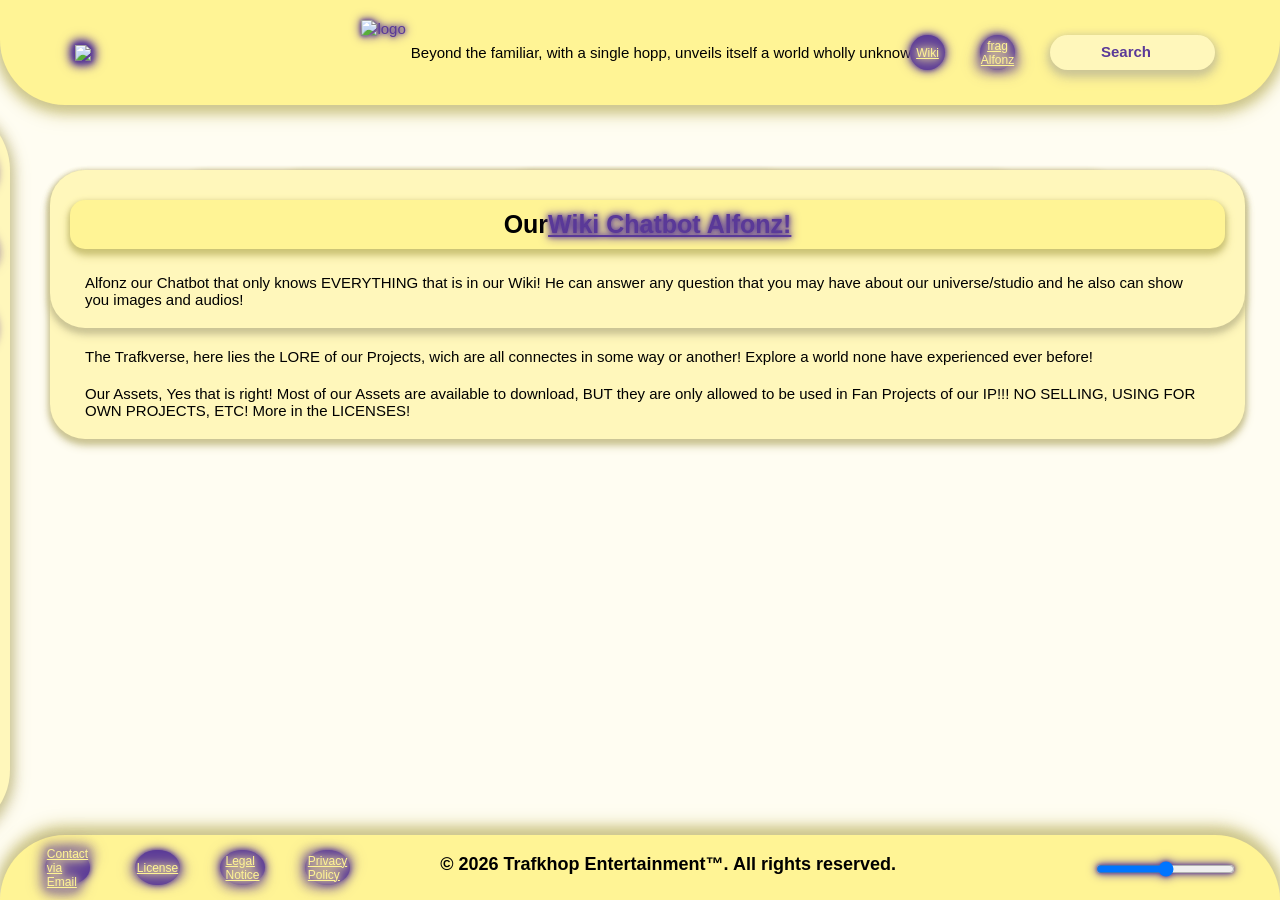
==== index.html @ 1ad4e38c "test" ====
<!Doctype html>
<html lang="en">
  <head>
    <meta charset="utf-8">
    <meta name="viewport" content="width=device-width, initial-scale=1.0">
    <link rel="stylesheet" href="standard.css">
    <link rel="stylesheet" href="../../../index.css">
    <script src="../../../volume.js"></script>
    <script src="../../../theme.js"></script>
    <meta name="description" content="The Homepage of Trafkhop Entertainment">
    <title>TrafkSite</title>
  </head>

  <body>
    <header>
        <a href="index.html"><img class="do mainlogo" src="../../../wiki/assets/SourceHop-Images/TrafkSite/wiki/studio/Logo%20v2.png" alt="logo"></a>
        <p>Beyond the familiar, with a single hopp, unveils itself a world wholly unknown.</p>
        <input type="search" id="search" placeholder="Search">
        <div class="do menu nav" id="chatbot"><a class="do" href="../../../fragAlfonz/fragAlfonz.html">frag Alfonz</a></div>
        <div class="do menu nav" id="wikih"><a class="do" href="../../../wiki/wiki.html">Wiki</a></div>
        <div id="menu">
            <input type="checkbox" id="MenuCheck" class="hidden-checkbox">
            <label for="MenuCheck" class="do"><img src="../../../wiki/assets/SourceHop-Images/TrafkSite/menu.png" class="do" id="MenuToggle"></label>
        </div>
        <div class="do menu menudiv nav" id="Profile"><a class="do" href="">Profile</a></div>
        <div class="do menu menudiv nav" id="Settings"><a class="do" href="">Settings</a></div>
        <div class="do menu menudiv nav" id="Tools"><a class="do" href="">Tools</a></div>
        <div class="do menu menudiv nav" id="darkmode-wrapper">
            <input type="checkbox" id="darkmode" class="hidden-checkbox">
            <label for="darkmode" class="do">Light Mode</label>
        </div>
    </header>

    <nav>
        <div class="nav do"><a class="do" href="../../../news/news.html">News</a></div>
        <div class="nav do"><a class="do" href="../../../projects/projects.html">Games</a></div>
        <div class="nav do"><a class="do" href="../../../links/links.html">Links</a></div>
    </nav>

    <main>

        <section id="NewestProjects">
            <div class="header">
                <h2><a href="../../../projects/projects.html" class="do">Projects</a></h2>
            </div>
            <a href="../../../projects/TrafkSite/trafkhopwebsite.html"><img class="do" src="wiki/assets/SourceHop-Images/TrafkSite/projects/Trafk-Center/websitepic 8:2.png"></a>
            <a href="../../../projects/TrafkTux/TrafkTux.html"><img class="do" src="wiki/assets/SourceHop-Images/TrafkSite/projects/TrafkTux/logo.png"></a>
            <a href="../../../projects/Raufbold3bs-Scratch-Archive/raufbold3bsscratcharchive.html"><img class="do" src="projects/Raufbold3bs-Scratch-Archive/Raufbold3bs-Scratch-Archive/RSA%20stuff/RSA%20Logo.svg"></a>
            <iframe src="https://www.youtube.com/embed/UoL3qmBHDXc" allow="autoplay; controls; picture-in-picture" allowfullscreen></iframe>
            <iframe src="https://www.youtube.com/embed/8ezID_eGNow" allow="autoplay; controls; picture-in-picture" allowfullscreen></iframe>
        </section>

        <section id="community">
            <div class="header">
                <h2><a href="../../../links/links.html" class="do">Join</a> our Community</h2>
            </div>
            <img class="do" href="https://trafkhop-entertainment.itch.io" src="../../../wiki/assets/SourceHop-Images/TrafkSite/links/youtube.png">
            <img class="do" href="https://trafkhop-entertainment.itch.io" src="../../../wiki/assets/SourceHop-Images/TrafkSite/links/itch.png">
            <img class="do" href="https://trafkhop-entertainment.itch.io" src="../../../wiki/assets/SourceHop-Images/TrafkSite/links/discord.png">
            <img class="do" href="https://trafkhop-entertainment.itch.io" src="../../../wiki/assets/SourceHop-Images/TrafkSite/links/github.png">
        </section>

        <section id="newerNews">
            <div class="header">
                <h2><a href="news/news.html" class="do">News</a></h2>
            </div>
            <p>Read the newest news about us and our Projects! Stay up to date with the (upcomming?) Email News Letter to not miss any updates!</p>
        </section>

        <section id="ourWiki">
            <div class="header">
                <h2>Our<a class="do" href="../../../wiki/wiki.html">Wiki</a></h2>
            </div>
            <p>Our Wiki, the place where you can find EVERYTHING about us, our projects, ETC! Everything good documented, presented and readable (it's in english)!</p>
            <p>Most importantly are our Trafkverse and the assets!</p>
            <p>The Trafkverse, here lies the LORE of our Projects, wich are all connectes in some way or another! Explore a world none have experienced ever before!</p>
            <p>Our Assets, Yes that is right! Most of our Assets are available to download, BUT they are only allowed to be used in Fan Projects of our IP!!! NO SELLING, USING FOR OWN PROJECTS, ETC! More in the LICENSES!</p>
        </section>

        <section id="askAlfonz">
            <div class="header">
                <h2>Our<a class="do" href="../../../fragAlfonz/fragAlfonz.html">Wiki Chatbot Alfonz!</a></h2>
            </div>
            <p>Alfonz our Chatbot that only knows EVERYTHING that is in our Wiki! He can answer any question that you may have about our universe/studio and he also can show you images and audios!</p>
        </section>

        <section id="spacer">
            <p>Wenn du das siehst, dann lol ig, ka.</p>
        </section>



    </main>


    <footer>
        <h4 id="rights">© 2026 Trafkhop Entertainment™. All rights reserved.</h4>
        <div id="contact" class="do nav"><a class="do" href="mailto:contact.trafkhop@proton.me">Contact via Email</a></div>
        <div id="license" class="do nav"><a class="do" href="../../../legal/license/LICENSE.html">License</a></div>
        <div id="legalnotice" class="do nav"><a class="do" href="../../../legal/legalNotice/legalNotice.html">Legal Notice</a></div>
        <div id="privacyPolicy" class="do nav"><a class="do" href="../../../legal/privacyPolicy/privacyPolicy.html">Privacy Policy</a></div>
        <input class="do" type="range" id="volume" min="0" max="1" step="0.01" value="0.5">
    </footer>

  </body>

</html>
---- standard.css ----
:root {
--Kraft: #fff495;
--Kraft-dark: #cdc477;
--otherKraft: #fff7bb;
--otherKraft-dark: #ccc595;
--Trafk: #5a3998;
--Trafk-dark: #432a71;
--otherTrafk: #9862ff;
--otherTrafk-dark: #8456dd;
}

* {
    margin: 0;
    padding: 0;
    font-family: "Arial", sans-serif;
}

h1, h2, h3, h4, p, li, header, footer, label {
color: black;
}

h1, h1 a {
    font-size: 30px;
}
h2, h2 a {
    font-size: 25px;
}
h3, h3 a {
    font-size: 20px;
}
h4, h4 a {
    font-size: 18px;
}
p, li, a, label, p a, li a, label a {
    font-size: 15px;
    padding-bottom: 10px;
    padding-top: 10px;
}
li {
    list-style-position: outside;
    margin-left: 35px;
}
.nav a.do{
    filter: drop-shadow(0px 0px 3px var(--Kraft)) drop-shadow(0px 0px 7px var(--Kraft));
    color: var(--Kraft);
}
.nav h1 {
    color: var(--Kraft);
}
nav .do {
    padding-left: 0;
    padding-right: 0;
}
.nav {
    background: var(--Trafk);
    margin-top: 5px;
    margin-bottom: 5px;
    border-radius: 50%;
    width: 55px;
    height: 55px;
    align-content: center;
    justify-content: center;
    flex-shrink: 0;
}
.do {
    display: inline-flex;
    flex-wrap: wrap;
    filter: drop-shadow(0px 0px 2px var(--Trafk)) drop-shadow(0px 0px 5px var(--Trafk));
    transition: scale .165s ease-in-out;
    color: var(--Trafk);
    padding-left: 5px;
    padding-right: 5px;
}
nav .nodo:hover {
    scale: 1 !important;
}
.nav a.nodo {
    color: var(--Kraft);
}
.do:hover {
    cursor: pointer;
    scale: 1.065;
}
.nav.nodo {
    border-radius: 0;
    height: 35px;
    width: 65px;
    padding: 5px;
}

html {
    height: 100%;
    margin: 0;
}

body {
    background: #fffdf2;
    display: flex;
    flex-direction: column;
    height: 100%;
    margin: 0;
}

main {
    display: flex;
    flex-direction: row;
    justify-content: center;
    align-items: flex-start;
    flex-wrap: wrap;
    flex: 1 0 auto;
    z-index: 11;
    padding-left: 15px;
    padding-top: 135px;
    padding-bottom: 85px;
    position: relative;
}
header {
    padding: 10px;
    display: flex;
    position: fixed;
    top: 0;
    left: 0;
    right: 0;
    height: 85px;
    align-items: center;
    justify-content: center;
    text-align: center;
    background: var(--Kraft);
    filter: drop-shadow(0px 3px 7px var(--otherKraft-dark)) drop-shadow(0px 3px 7px var(--Kraft-dark));
    z-index: 999;
    border-bottom-left-radius: 65px;
    border-bottom-right-radius: 65px;
}
header .mainlogo {
    height: 65px;
    width: auto;
}
header #menuimg {
    height: 35px;
    width: auto;
    position: fixed;
    left: 65px;
    display: flex;
    padding: 0;
    top: 35px;
    margin: 0;
}
header #search {
    position: fixed;
    right: 65px;
    border: none;
    height: 35px;
    width: 165px;
    background: var(--otherKraft);
    filter: drop-shadow(0px 3px 5px var(--otherKraft-dark)) drop-shadow(0px 3px 5px var(--otherKraft-dark));
    border-radius: 35px;
}
header input[type="search"]::placeholder {
    text-align: center;
    font-size: 15px;
    color: var(--Trafk);
    font-weight: bolder;
}
.menu {
    width: 35px;
    height: 35px;
    position: fixed;
    padding: 0;
    background: var(--Trafk);
    border-radius: 50%;
    align-content: center;
    justify-content: center;
}
.menu a.do, .menu a {
    font-size: 12px;
    filter: drop-shadow(0px 0px 3px var(--Kraft)) drop-shadow(0px 0px 7px var(--Kraft));
    color: var(--Kraft);
}
#menu {
    position: fixed;
    left: 65px;
    width: 35px;
    padding: 0;
    margin: 0;
}
#menu:has(input:checked) ~ .menudiv {
    display: flex;
}
.menudiv{
    display: none;
    position: fixed;
    padding: 0;
    margin: 0;

}
#Profile {
    left: 135px;
}
#Settings {
    left: 205px;
}
#Tools {
    left: 275px;
}
#darkmode-wrapper {
    left: 345px;
}
#darkmode-wrapper label {
    left: 285px;
    font-size: 12px;
    filter: drop-shadow(0px 0px 3px var(--Kraft)) drop-shadow(0px 0px 7px var(--Kraft));
    color: var(--Kraft);
    user-select: none;
}
.hidden-checkbox {
    position: fixed;
    opacity: 0;
    height: 0;
    width: 0;
}
#wikih {
    right: 335px;
}
#chatbot {
    right: 265px;
}
footer {
    justify-content: center;
    padding: 0;
    display: flex;
    left: 0;
    right: 0;
    bottom: 0;
    height: 65px;
    background: var(--Kraft);
    filter: drop-shadow(0px -3px 7px var(--otherKraft-dark)) drop-shadow(0px -3px 7px var(--Kraft-dark));
    flex-shrink: 0;
    z-index: 999;
    border-top-left-radius: 65px;
    border-top-right-radius: 65px;
    position: fixed;
}
#rights {
    position: absolute;
    right: 30%;
    bottom: 25px;
}
#contact {
    position: absolute;
    bottom: 10px;
    left: 45px;
}
#license {
    position: absolute;
    bottom: 10px;
    left: 135px;
}
#legalnotice {
    position: absolute;
    bottom: 10px;
    left: 220px;
}
#privacyPolicy {
    position: absolute;
    bottom: 10px;
    left: 305px;
}
#volume {
    position: absolute;
    bottom: 23px;
    right: 45px;
}
section {
    position: absolute;
    margin: 35px;
    padding: 35px;
    padding-bottom: 10px !important;
    background: var(--otherKraft);
    filter: drop-shadow(0px 3px 3px var(--otherKraft-dark)) drop-shadow(0px 3px 3px var(--otherKraft-dark));
    overflow: scroll;
    scroll-behavior: smooth;
    border-radius: 35px;
}
nav {
    top: 105px;
    bottom: 65px;
    padding-top: 35px;
    padding-bottom: 35px;
    display: flex;
    width: 85px;
    position: fixed;
    left: -75px;
    background: var(--otherKraft);
    align-items: center;
    justify-content: flex-start;
    flex-direction: column;
    filter: drop-shadow(0px 3px 7px var(--otherKraft-dark)) drop-shadow(0px 3px 7px var(--otherKraft-dark));
    gap: 2%;
    z-index: 555;
    overflow: scroll;
    scroll-behavior: smooth;
    scrollbar-width: thin;
    border-top-right-radius: 65px;
    border-bottom-right-radius: 65px;
    transition: left 0.085s ease-in-out;
}
nav:hover {
    left: 0;
}
.header {
    margin-left: -15px;
    margin-right: -15px;
    margin-top: -5px;
    padding: 10px;
    background: var(--Kraft);
    filter: drop-shadow(0px 3px 3px var(--Kraft-dark)) drop-shadow(0px 3px 3px var(--Kraft-dark));
    margin-bottom: 15px;
    border-radius: 15px;
    text-align: center;
}
.header .do {
    padding: 0;
}
.date p {
    position:absolute;
    top: -5px;
    right: 5px;
    font-size: 10px;
}

video, iframe, img, audio {
    border: none;
    max-width: 100%;
    max-height: 100%;
}
.hidden {
    display: none;
}
footer .nav {
    max-width: 35px;
    max-height: 35px;
}
footer a {
    font-size: 12px;
}
#spacer {
    left: 0;
    right: 0;
    height: 35px;
    opacity: 0;
}

@media (max-width: 1080px) {
    section {
        margin: 15px;
        padding: 15px;
    }
    main {
        flex-direction: column;
        align-items: center;
        justify-content: center;
    }
    h1, h1 a {
        font-size: 25px;
    }
    h2, h2 a {
        font-size: 23px;
    }
    h3, h3 a {
        font-size: 18px;
    }
    h4, h4 a {
        font-size: 15px;
    }
    p, li, a, label {
        font-size: 10px;
    }
    li {
        margin-left: 21px;
    }
    footer {
        gap: 2%;
        height: 45px;
    }
    .date p {
        top: 65%;
        font-size: 8px;
        font-weight: bold;
    }
    header {
        height: 45px;
    }
    header .mainlogo {
        height: 35px;
        padding: 0;
    }
    header #search {
        height: 25px;
        width: 135px;
        right: 35px;
    }
    header input[type="search"]::placeholder {
    font-size: 8px;
    }
    .header {
        margin: 5px;
    }
    #search {
        max-width: 35px;
    }
    header #menuimg {
        max-height: 25px;
        left: 35px;
        top: 20px;
    }
    #volume {
        max-width: 35px;
    }
    footer {
    height: 65px;
    gap: 0 !important;
    }
    footer h4 {
        font-size: 6px;
    }
    header #chatbot, header #wikih {
    min-width: 15px;
    min-height: 15px;
    max-width: 15px;
    max-height: 15px;
    right: 80px;
}
header #chatbot a {
    font-size: 7px;
}
}

html.dark-mode {
    body {
        background: #1b112e;
    }

    .do {
        filter: drop-shadow(0px 0px 2px var(--Kraft)) drop-shadow(0px 0px 5px var(--Kraft));
        color: var(--Kraft);
    }

    header h1, footer, h1, h2, h3, h4, p, li, label {
        color: white;
    }

    header {
        background: var(--otherTrafk);
        filter: drop-shadow(0px 3px 3px var(--otherTrafk-dark)) drop-shadow(0px 3px 3px var(--otherTrafk-dark));
    }

    section {
        background: var(--Trafk);
        filter: drop-shadow(0px 3px 3px var(--Trafk-dark)) drop-shadow(0px 3px 3px var(--Trafk-dark));
    }

    nav {
        background: var(--Trafk);
        filter: drop-shadow(3px 0px 3px var(--Trafk-dark)) drop-shadow(3px 0px 3px var(--Trafk-dark));
    }
    footer {
        background: var(--otherTrafk);
        filter: drop-shadow(0px 3px 3px var(--otherTrafk-dark)) drop-shadow(0px 3px 3px var(--otherTrafk-dark));
    }

    .header {
        background: var(--otherTrafk);
        filter: drop-shadow(0px 3px 3px var(--otherTrafk-dark)) drop-shadow(0px 3px 3px var(--otherTrafk-dark));
    }
    header #search {
        background: var(--Trafk);
        filter: drop-shadow(0px 1px 3px var(--Trafk-dark)) drop-shadow(0px 1px 3px var(--Trafk-dark));
    }
    header input[type="search"]::placeholder {
    color: var(--Kraft);
    }
}
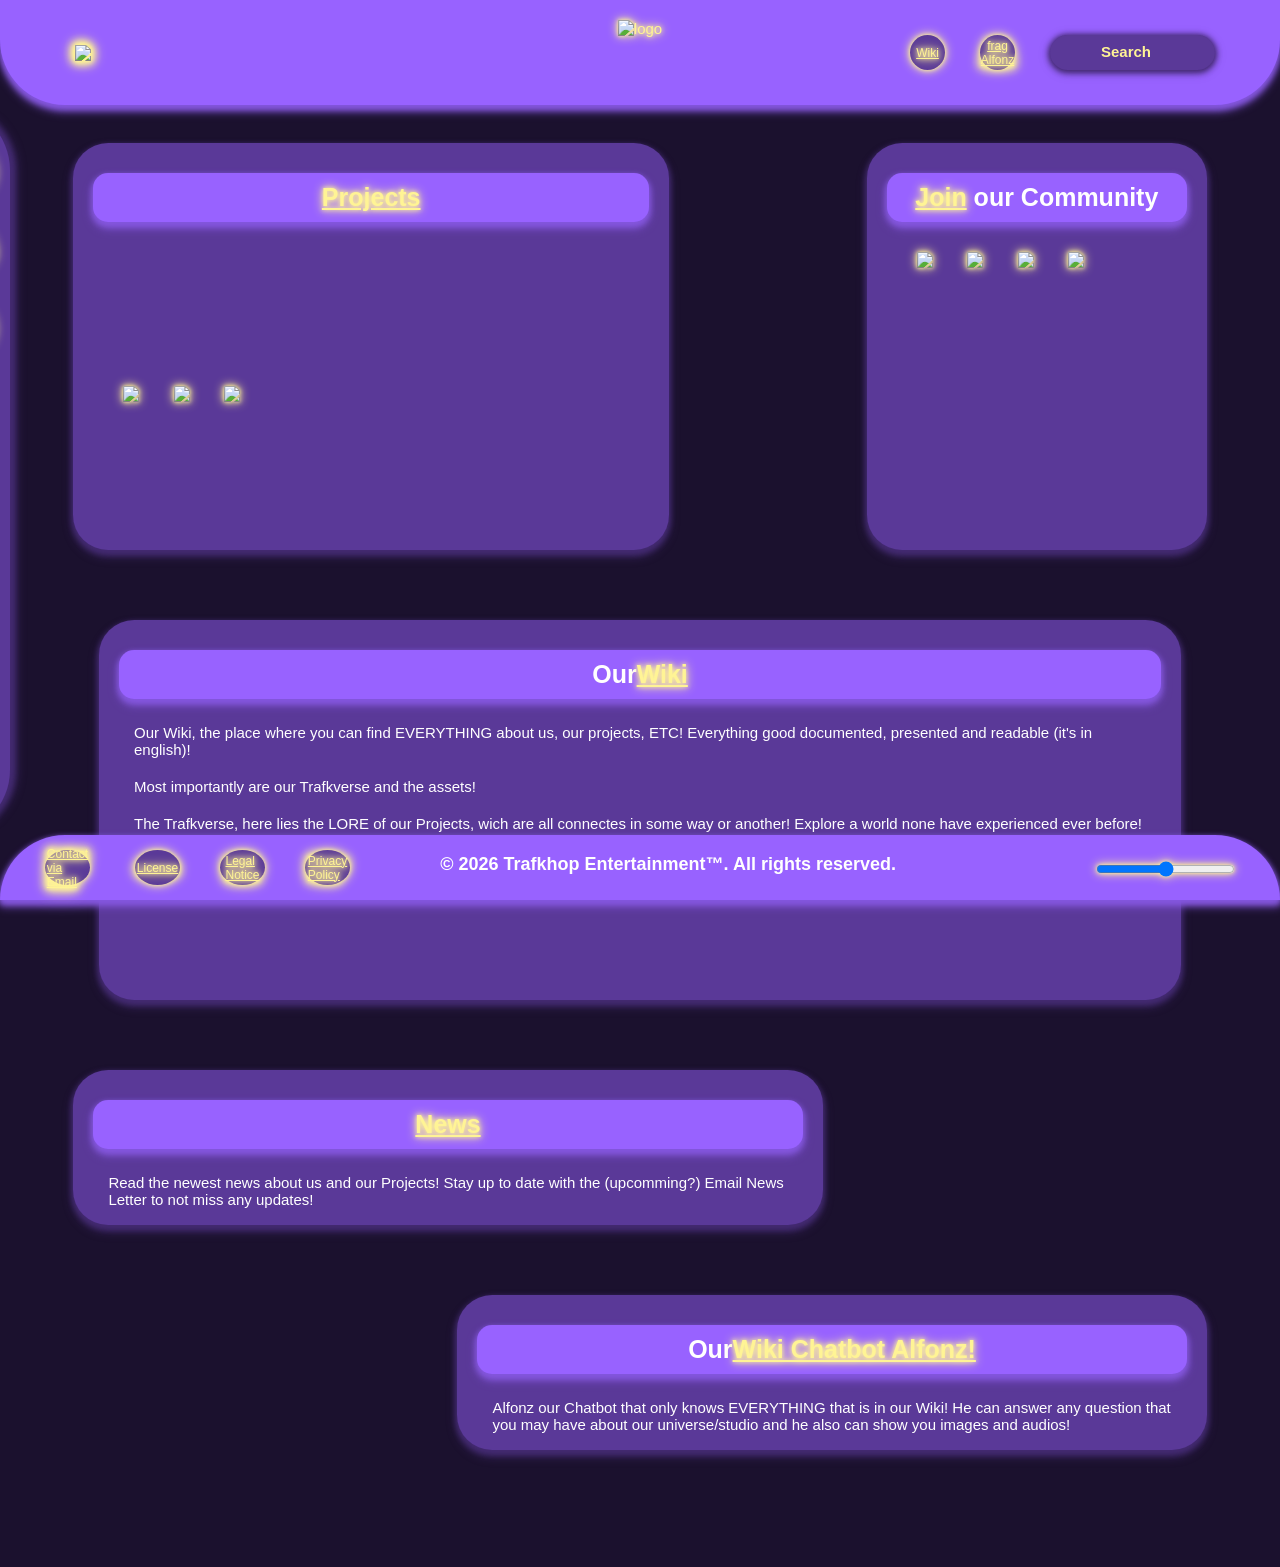
==== commit b3cf8427: "images in notes" ====
--- a/index.html
+++ b/index.html
@@ -4,7 +4,7 @@
     <meta charset="utf-8">
     <meta name="viewport" content="width=device-width, initial-scale=1.0">
     <link rel="stylesheet" href="standard.css">
-    <link rel="stylesheet" href="../../../index.css">
+    <link rel="stylesheet" href="index.css">
     <script src="../../../volume.js"></script>
     <script src="../../../theme.js"></script>
     <meta name="description" content="The Homepage of Trafkhop Entertainment">
@@ -13,11 +13,10 @@
 
   <body>
     <header>
-        <a href="index.html"><img class="do mainlogo" src="../../../wiki/assets/SourceHop-Images/TrafkSite/wiki/studio/Logo%20v2.png" alt="logo"></a>
-        <p>Beyond the familiar, with a single hopp, unveils itself a world wholly unknown.</p>
+        <a href="https://trafkhop-entertainment.github.io/TrafkSite/"><img class="do mainlogo" src="index/sourcehop-notes.png" alt="logo"></a>
         <input type="search" id="search" placeholder="Search">
-        <div class="do menu nav" id="chatbot"><a class="do" href="../../../fragAlfonz/fragAlfonz.html">frag Alfonz</a></div>
-        <div class="do menu nav" id="wikih"><a class="do" href="../../../wiki/wiki.html">Wiki</a></div>
+        <div class="do menu nav" id="chatbot"><a class="do" href="https://trafkhop-entertainment.github.io/TrafkSite/fragAlfonz/fragAlfonz.html">frag Alfonz</a></div>
+        <div class="do menu nav" id="wikih"><a class="do" href="https://trafkhop-entertainment.github.io/TrafkSite/wiki/wiki.html">Wiki</a></div>
         <div id="menu">
             <input type="checkbox" id="MenuCheck" class="hidden-checkbox">
             <label for="MenuCheck" class="do"><img src="../../../wiki/assets/SourceHop-Images/TrafkSite/menu.png" class="do" id="MenuToggle"></label>
--- a/index.css
+++ b/index.css
@@ -0,0 +1,68 @@
+header p {
+    font-weight: bold;
+    padding-left: 35px;
+    font-size: 1.25vw;
+    opacity: 0;
+    transition: opacity .165s ease-in-out;
+    position: fixed;
+    top: 112px;
+}
+
+header a:has(.mainlogo):hover + p {
+    opacity: 1;
+
+}
+#NewestProjects {
+    left: 3%;
+    right: 45%;
+    top: 12%;
+    bottom: 35%;
+}
+#NewestProjects img {
+    max-width: 43%;
+    padding: 15px;
+}
+#NewestProjects iframe {
+    max-width: 43%;
+    padding: 15px;
+}
+#community {
+    left: 65%;
+    right: 3%;
+    top: 12%;
+    bottom: 35%;
+}
+#community img {
+    max-width: 43%;
+    padding: 15px;
+}
+#newerNews {
+    left: 3%;
+    right: 33%;
+    top: 115%;
+    bottom: -40%;
+}
+#ourWiki {
+    left: 5%;
+    right: 5%;
+    top: 65%;
+    bottom: -15%;
+}
+#askAlfonz {
+    left: 33%;
+    right: 3%;
+    top: 140%;
+    bottom: -65%;
+}
+
+#spacer {
+    bottom: -78%;
+}
+
+@media (max-width: 1000px) {
+    header p {
+        padding-left: 5px;
+        top: 85px;
+        font-size: 10px;
+    }
+}
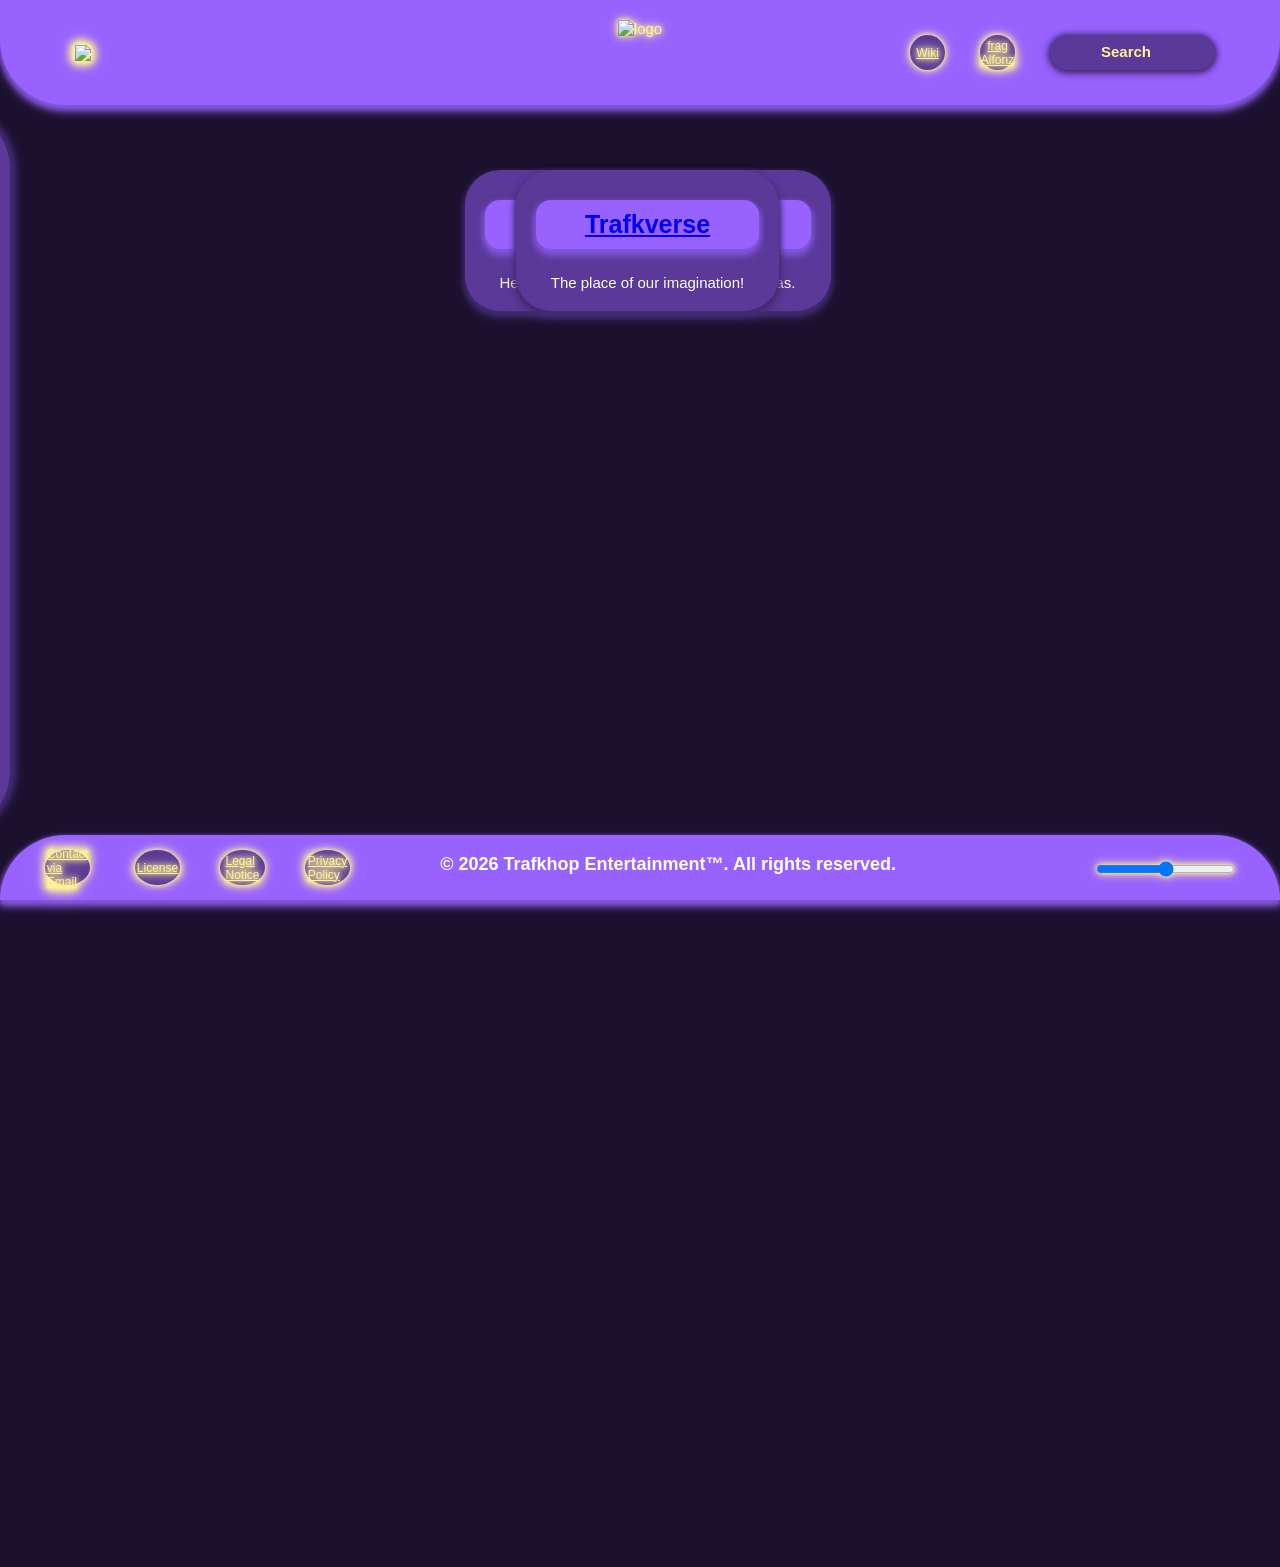
==== commit dd4871cd: "ujgk" ====
--- a/index.html
+++ b/index.html
@@ -3,23 +3,23 @@
   <head>
     <meta charset="utf-8">
     <meta name="viewport" content="width=device-width, initial-scale=1.0">
-    <link rel="stylesheet" href="standard.css">
-    <link rel="stylesheet" href="index.css">
-    <script src="../../../volume.js"></script>
-    <script src="../../../theme.js"></script>
-    <meta name="description" content="The Homepage of Trafkhop Entertainment">
-    <title>TrafkSite</title>
+    <link rel="stylesheet" href="index/standard.css">
+    <link rel="stylesheet" href="index/index.css">
+    <script src="index/volume.js"></script>
+    <script src="index/theme.js"></script>
+    <meta name="description" content="The Notes of Trafkhop!!!">
+    <title>SourceHop Notes</title>
   </head>
 
   <body>
     <header>
-        <a href="https://trafkhop-entertainment.github.io/TrafkSite/"><img class="do mainlogo" src="index/sourcehop-notes.png" alt="logo"></a>
+        <a href="https://trafkhop-entertainment.github.io/TrafkSite/"><img class="do mainlogo" src="SourceHop-Images/TrafkSite/wiki/trafkverse/logo.png" alt="logo"></a>
         <input type="search" id="search" placeholder="Search">
         <div class="do menu nav" id="chatbot"><a class="do" href="https://trafkhop-entertainment.github.io/TrafkSite/fragAlfonz/fragAlfonz.html">frag Alfonz</a></div>
         <div class="do menu nav" id="wikih"><a class="do" href="https://trafkhop-entertainment.github.io/TrafkSite/wiki/wiki.html">Wiki</a></div>
         <div id="menu">
             <input type="checkbox" id="MenuCheck" class="hidden-checkbox">
-            <label for="MenuCheck" class="do"><img src="../../../wiki/assets/SourceHop-Images/TrafkSite/menu.png" class="do" id="MenuToggle"></label>
+            <label for="MenuCheck" class="do"><img src="SourceHop-Images/TrafkSite/menu.png" class="do" id="MenuToggle"></label>
         </div>
         <div class="do menu menudiv nav" id="Profile"><a class="do" href="">Profile</a></div>
         <div class="do menu menudiv nav" id="Settings"><a class="do" href="">Settings</a></div>
@@ -31,57 +31,25 @@
     </header>
 
     <nav>
-        <div class="nav do"><a class="do" href="../../../news/news.html">News</a></div>
-        <div class="nav do"><a class="do" href="../../../projects/projects.html">Games</a></div>
-        <div class="nav do"><a class="do" href="../../../links/links.html">Links</a></div>
+
     </nav>
 
     <main>
 
-        <section id="NewestProjects">
+        <section id="Notes">
             <div class="header">
-                <h2><a href="../../../projects/projects.html" class="do">Projects</a></h2>
+                <h2>SourceHop Notes</h2>
             </div>
-            <a href="../../../projects/TrafkSite/trafkhopwebsite.html"><img class="do" src="wiki/assets/SourceHop-Images/TrafkSite/projects/Trafk-Center/websitepic 8:2.png"></a>
-            <a href="../../../projects/TrafkTux/TrafkTux.html"><img class="do" src="wiki/assets/SourceHop-Images/TrafkSite/projects/TrafkTux/logo.png"></a>
-            <a href="../../../projects/Raufbold3bs-Scratch-Archive/raufbold3bsscratcharchive.html"><img class="do" src="projects/Raufbold3bs-Scratch-Archive/Raufbold3bs-Scratch-Archive/RSA%20stuff/RSA%20Logo.svg"></a>
-            <iframe src="https://www.youtube.com/embed/UoL3qmBHDXc" allow="autoplay; controls; picture-in-picture" allowfullscreen></iframe>
-            <iframe src="https://www.youtube.com/embed/8ezID_eGNow" allow="autoplay; controls; picture-in-picture" allowfullscreen></iframe>
+            <p>Here are all of our Notes, be it Lore or ideas.</p>
         </section>
 
-        <section id="community">
+        <section id="trafkverse">
             <div class="header">
-                <h2><a href="../../../links/links.html" class="do">Join</a> our Community</h2>
+                <h2><a href="trafkverse/trafkverse.html">Trafkverse</a></h2>
             </div>
-            <img class="do" href="https://trafkhop-entertainment.itch.io" src="../../../wiki/assets/SourceHop-Images/TrafkSite/links/youtube.png">
-            <img class="do" href="https://trafkhop-entertainment.itch.io" src="../../../wiki/assets/SourceHop-Images/TrafkSite/links/itch.png">
-            <img class="do" href="https://trafkhop-entertainment.itch.io" src="../../../wiki/assets/SourceHop-Images/TrafkSite/links/discord.png">
-            <img class="do" href="https://trafkhop-entertainment.itch.io" src="../../../wiki/assets/SourceHop-Images/TrafkSite/links/github.png">
+            <p>The place of our imagination!</p>
         </section>
 
-        <section id="newerNews">
-            <div class="header">
-                <h2><a href="news/news.html" class="do">News</a></h2>
-            </div>
-            <p>Read the newest news about us and our Projects! Stay up to date with the (upcomming?) Email News Letter to not miss any updates!</p>
-        </section>
-
-        <section id="ourWiki">
-            <div class="header">
-                <h2>Our<a class="do" href="../../../wiki/wiki.html">Wiki</a></h2>
-            </div>
-            <p>Our Wiki, the place where you can find EVERYTHING about us, our projects, ETC! Everything good documented, presented and readable (it's in english)!</p>
-            <p>Most importantly are our Trafkverse and the assets!</p>
-            <p>The Trafkverse, here lies the LORE of our Projects, wich are all connectes in some way or another! Explore a world none have experienced ever before!</p>
-            <p>Our Assets, Yes that is right! Most of our Assets are available to download, BUT they are only allowed to be used in Fan Projects of our IP!!! NO SELLING, USING FOR OWN PROJECTS, ETC! More in the LICENSES!</p>
-        </section>
-
-        <section id="askAlfonz">
-            <div class="header">
-                <h2>Our<a class="do" href="../../../fragAlfonz/fragAlfonz.html">Wiki Chatbot Alfonz!</a></h2>
-            </div>
-            <p>Alfonz our Chatbot that only knows EVERYTHING that is in our Wiki! He can answer any question that you may have about our universe/studio and he also can show you images and audios!</p>
-        </section>
 
         <section id="spacer">
             <p>Wenn du das siehst, dann lol ig, ka.</p>
@@ -95,9 +63,9 @@
     <footer>
         <h4 id="rights">© 2026 Trafkhop Entertainment™. All rights reserved.</h4>
         <div id="contact" class="do nav"><a class="do" href="mailto:contact.trafkhop@proton.me">Contact via Email</a></div>
-        <div id="license" class="do nav"><a class="do" href="../../../legal/license/LICENSE.html">License</a></div>
-        <div id="legalnotice" class="do nav"><a class="do" href="../../../legal/legalNotice/legalNotice.html">Legal Notice</a></div>
-        <div id="privacyPolicy" class="do nav"><a class="do" href="../../../legal/privacyPolicy/privacyPolicy.html">Privacy Policy</a></div>
+        <div id="license" class="do nav"><a class="do" href="https://trafkhop-entertainment.github.io/TrafkSite/legal/license/LICENSE.html">License</a></div>
+        <div id="legalnotice" class="do nav"><a class="do" href="https://trafkhop-entertainment.github.io/TrafkSite/legal/legalNotice/legalNotice.html">Legal Notice</a></div>
+        <div id="privacyPolicy" class="do nav"><a class="do" href="https://trafkhop-entertainment.github.io/TrafkSite/legal/privacyPolicy/privacyPolicy.html">Privacy Policy</a></div>
         <input class="do" type="range" id="volume" min="0" max="1" step="0.01" value="0.5">
     </footer>
 
--- a/index/standard.css
+++ b/index/standard.css
@@ -0,0 +1,482 @@
+:root {
+--Kraft: #fff495;
+--Kraft-dark: #cdc477;
+--otherKraft: #fff7bb;
+--otherKraft-dark: #ccc595;
+--Trafk: #5a3998;
+--Trafk-dark: #432a71;
+--otherTrafk: #9862ff;
+--otherTrafk-dark: #8456dd;
+}
+
+* {
+    margin: 0;
+    padding: 0;
+    font-family: "Arial", sans-serif;
+}
+
+h1, h2, h3, h4, p, li, header, footer, label {
+color: black;
+}
+
+h1, h1 a {
+    font-size: 30px;
+}
+h2, h2 a {
+    font-size: 25px;
+}
+h3, h3 a {
+    font-size: 20px;
+}
+h4, h4 a {
+    font-size: 18px;
+}
+p, li, a, label, p a, li a, label a {
+    font-size: 15px;
+    padding-bottom: 10px;
+    padding-top: 10px;
+}
+li {
+    list-style-position: outside;
+    margin-left: 35px;
+}
+.nav a.do{
+    filter: drop-shadow(0px 0px 3px var(--Kraft)) drop-shadow(0px 0px 7px var(--Kraft));
+    color: var(--Kraft);
+}
+.nav h1 {
+    color: var(--Kraft);
+}
+nav .do {
+    padding-left: 0;
+    padding-right: 0;
+}
+.nav {
+    background: var(--Trafk);
+    margin-top: 5px;
+    margin-bottom: 5px;
+    border-radius: 50%;
+    width: 55px;
+    height: 55px;
+    align-content: center;
+    justify-content: center;
+    flex-shrink: 0;
+}
+.do {
+    display: inline-flex;
+    flex-wrap: wrap;
+    filter: drop-shadow(0px 0px 2px var(--Trafk)) drop-shadow(0px 0px 5px var(--Trafk));
+    transition: scale .165s ease-in-out;
+    color: var(--Trafk);
+    padding-left: 5px;
+    padding-right: 5px;
+}
+nav .nodo:hover {
+    scale: 1 !important;
+}
+.nav a.nodo {
+    color: var(--Kraft);
+}
+.do:hover {
+    cursor: pointer;
+    scale: 1.065;
+}
+.nav.nodo {
+    border-radius: 0;
+    height: 35px;
+    width: 65px;
+    padding: 5px;
+}
+
+html {
+    height: 100%;
+    margin: 0;
+}
+
+body {
+    background: #fffdf2;
+    display: flex;
+    flex-direction: column;
+    height: 100%;
+    margin: 0;
+}
+
+main {
+    display: flex;
+    flex-direction: row;
+    justify-content: center;
+    align-items: flex-start;
+    flex-wrap: wrap;
+    flex: 1 0 auto;
+    z-index: 11;
+    padding-left: 15px;
+    padding-top: 135px;
+    padding-bottom: 85px;
+    position: relative;
+}
+header {
+    padding: 10px;
+    display: flex;
+    position: fixed;
+    top: 0;
+    left: 0;
+    right: 0;
+    height: 85px;
+    align-items: center;
+    justify-content: center;
+    text-align: center;
+    background: var(--Kraft);
+    filter: drop-shadow(0px 3px 7px var(--otherKraft-dark)) drop-shadow(0px 3px 7px var(--Kraft-dark));
+    z-index: 999;
+    border-bottom-left-radius: 65px;
+    border-bottom-right-radius: 65px;
+}
+header .mainlogo {
+    height: 65px;
+    width: auto;
+}
+header #menuimg {
+    height: 35px;
+    width: auto;
+    position: fixed;
+    left: 65px;
+    display: flex;
+    padding: 0;
+    top: 35px;
+    margin: 0;
+}
+header #search {
+    position: fixed;
+    right: 65px;
+    border: none;
+    height: 35px;
+    width: 165px;
+    background: var(--otherKraft);
+    filter: drop-shadow(0px 3px 5px var(--otherKraft-dark)) drop-shadow(0px 3px 5px var(--otherKraft-dark));
+    border-radius: 35px;
+}
+header input[type="search"]::placeholder {
+    text-align: center;
+    font-size: 15px;
+    color: var(--Trafk);
+    font-weight: bolder;
+}
+.menu {
+    width: 35px;
+    height: 35px;
+    position: fixed;
+    padding: 0;
+    background: var(--Trafk);
+    border-radius: 50%;
+    align-content: center;
+    justify-content: center;
+}
+.menu a.do, .menu a {
+    font-size: 12px;
+    filter: drop-shadow(0px 0px 3px var(--Kraft)) drop-shadow(0px 0px 7px var(--Kraft));
+    color: var(--Kraft);
+}
+#menu {
+    position: fixed;
+    left: 65px;
+    width: 35px;
+    padding: 0;
+    margin: 0;
+}
+#menu:has(input:checked) ~ .menudiv {
+    display: flex;
+}
+.menudiv{
+    display: none;
+    position: fixed;
+    padding: 0;
+    margin: 0;
+
+}
+#Profile {
+    left: 135px;
+}
+#Settings {
+    left: 205px;
+}
+#Tools {
+    left: 275px;
+}
+#darkmode-wrapper {
+    left: 345px;
+}
+#darkmode-wrapper label {
+    left: 285px;
+    font-size: 12px;
+    filter: drop-shadow(0px 0px 3px var(--Kraft)) drop-shadow(0px 0px 7px var(--Kraft));
+    color: var(--Kraft);
+    user-select: none;
+}
+.hidden-checkbox {
+    position: fixed;
+    opacity: 0;
+    height: 0;
+    width: 0;
+}
+#wikih {
+    right: 335px;
+}
+#chatbot {
+    right: 265px;
+}
+footer {
+    justify-content: center;
+    padding: 0;
+    display: flex;
+    left: 0;
+    right: 0;
+    bottom: 0;
+    height: 65px;
+    background: var(--Kraft);
+    filter: drop-shadow(0px -3px 7px var(--otherKraft-dark)) drop-shadow(0px -3px 7px var(--Kraft-dark));
+    flex-shrink: 0;
+    z-index: 999;
+    border-top-left-radius: 65px;
+    border-top-right-radius: 65px;
+    position: fixed;
+}
+#rights {
+    position: absolute;
+    right: 30%;
+    bottom: 25px;
+}
+#contact {
+    position: absolute;
+    bottom: 10px;
+    left: 45px;
+}
+#license {
+    position: absolute;
+    bottom: 10px;
+    left: 135px;
+}
+#legalnotice {
+    position: absolute;
+    bottom: 10px;
+    left: 220px;
+}
+#privacyPolicy {
+    position: absolute;
+    bottom: 10px;
+    left: 305px;
+}
+#volume {
+    position: absolute;
+    bottom: 23px;
+    right: 45px;
+}
+section {
+    position: absolute;
+    margin: 35px;
+    padding: 35px;
+    padding-bottom: 10px !important;
+    background: var(--otherKraft);
+    filter: drop-shadow(0px 3px 3px var(--otherKraft-dark)) drop-shadow(0px 3px 3px var(--otherKraft-dark));
+    overflow: scroll;
+    scroll-behavior: smooth;
+    border-radius: 35px;
+}
+nav {
+    top: 105px;
+    bottom: 65px;
+    padding-top: 35px;
+    padding-bottom: 35px;
+    display: flex;
+    width: 85px;
+    position: fixed;
+    left: -75px;
+    background: var(--otherKraft);
+    align-items: center;
+    justify-content: flex-start;
+    flex-direction: column;
+    filter: drop-shadow(0px 3px 7px var(--otherKraft-dark)) drop-shadow(0px 3px 7px var(--otherKraft-dark));
+    gap: 2%;
+    z-index: 555;
+    overflow: scroll;
+    scroll-behavior: smooth;
+    scrollbar-width: thin;
+    border-top-right-radius: 65px;
+    border-bottom-right-radius: 65px;
+    transition: left 0.085s ease-in-out;
+}
+nav:hover {
+    left: 0;
+}
+.header {
+    margin-left: -15px;
+    margin-right: -15px;
+    margin-top: -5px;
+    padding: 10px;
+    background: var(--Kraft);
+    filter: drop-shadow(0px 3px 3px var(--Kraft-dark)) drop-shadow(0px 3px 3px var(--Kraft-dark));
+    margin-bottom: 15px;
+    border-radius: 15px;
+    text-align: center;
+}
+.header .do {
+    padding: 0;
+}
+.date p {
+    position:absolute;
+    top: -5px;
+    right: 5px;
+    font-size: 10px;
+}
+
+video, iframe, img, audio {
+    border: none;
+    max-width: 100%;
+    max-height: 100%;
+}
+.hidden {
+    display: none;
+}
+footer .nav {
+    max-width: 35px;
+    max-height: 35px;
+}
+footer a {
+    font-size: 12px;
+}
+#spacer {
+    left: 0;
+    right: 0;
+    height: 35px;
+    opacity: 0;
+}
+
+@media (max-width: 1080px) {
+    section {
+        margin: 15px;
+        padding: 15px;
+    }
+    main {
+        flex-direction: column;
+        align-items: center;
+        justify-content: center;
+    }
+    h1, h1 a {
+        font-size: 25px;
+    }
+    h2, h2 a {
+        font-size: 23px;
+    }
+    h3, h3 a {
+        font-size: 18px;
+    }
+    h4, h4 a {
+        font-size: 15px;
+    }
+    p, li, a, label {
+        font-size: 10px;
+    }
+    li {
+        margin-left: 21px;
+    }
+    footer {
+        gap: 2%;
+        height: 45px;
+    }
+    .date p {
+        top: 65%;
+        font-size: 8px;
+        font-weight: bold;
+    }
+    header {
+        height: 45px;
+    }
+    header .mainlogo {
+        height: 35px;
+        padding: 0;
+    }
+    header #search {
+        height: 25px;
+        width: 135px;
+        right: 35px;
+    }
+    header input[type="search"]::placeholder {
+    font-size: 8px;
+    }
+    .header {
+        margin: 5px;
+    }
+    #search {
+        max-width: 35px;
+    }
+    header #menuimg {
+        max-height: 25px;
+        left: 35px;
+        top: 20px;
+    }
+    #volume {
+        max-width: 35px;
+    }
+    footer {
+    height: 65px;
+    gap: 0 !important;
+    }
+    footer h4 {
+        font-size: 6px;
+    }
+    header #chatbot, header #wikih {
+    min-width: 15px;
+    min-height: 15px;
+    max-width: 15px;
+    max-height: 15px;
+    right: 80px;
+}
+header #chatbot a {
+    font-size: 7px;
+}
+}
+
+html.dark-mode {
+    body {
+        background: #1b112e;
+    }
+
+    .do {
+        filter: drop-shadow(0px 0px 2px var(--Kraft)) drop-shadow(0px 0px 5px var(--Kraft));
+        color: var(--Kraft);
+    }
+
+    header h1, footer, h1, h2, h3, h4, p, li, label {
+        color: white;
+    }
+
+    header {
+        background: var(--otherTrafk);
+        filter: drop-shadow(0px 3px 3px var(--otherTrafk-dark)) drop-shadow(0px 3px 3px var(--otherTrafk-dark));
+    }
+
+    section {
+        background: var(--Trafk);
+        filter: drop-shadow(0px 3px 3px var(--Trafk-dark)) drop-shadow(0px 3px 3px var(--Trafk-dark));
+    }
+
+    nav {
+        background: var(--Trafk);
+        filter: drop-shadow(3px 0px 3px var(--Trafk-dark)) drop-shadow(3px 0px 3px var(--Trafk-dark));
+    }
+    footer {
+        background: var(--otherTrafk);
+        filter: drop-shadow(0px 3px 3px var(--otherTrafk-dark)) drop-shadow(0px 3px 3px var(--otherTrafk-dark));
+    }
+
+    .header {
+        background: var(--otherTrafk);
+        filter: drop-shadow(0px 3px 3px var(--otherTrafk-dark)) drop-shadow(0px 3px 3px var(--otherTrafk-dark));
+    }
+    header #search {
+        background: var(--Trafk);
+        filter: drop-shadow(0px 1px 3px var(--Trafk-dark)) drop-shadow(0px 1px 3px var(--Trafk-dark));
+    }
+    header input[type="search"]::placeholder {
+    color: var(--Kraft);
+    }
+}
--- a/index/index.css
+++ b/index/index.css
@@ -0,0 +1,68 @@
+header p {
+    font-weight: bold;
+    padding-left: 35px;
+    font-size: 1.25vw;
+    opacity: 0;
+    transition: opacity .165s ease-in-out;
+    position: fixed;
+    top: 112px;
+}
+
+header a:has(.mainlogo):hover + p {
+    opacity: 1;
+
+}
+#NewestProjects {
+    left: 3%;
+    right: 45%;
+    top: 12%;
+    bottom: 35%;
+}
+#NewestProjects img {
+    max-width: 43%;
+    padding: 15px;
+}
+#NewestProjects iframe {
+    max-width: 43%;
+    padding: 15px;
+}
+#community {
+    left: 65%;
+    right: 3%;
+    top: 12%;
+    bottom: 35%;
+}
+#community img {
+    max-width: 43%;
+    padding: 15px;
+}
+#newerNews {
+    left: 3%;
+    right: 33%;
+    top: 115%;
+    bottom: -40%;
+}
+#ourWiki {
+    left: 5%;
+    right: 5%;
+    top: 65%;
+    bottom: -15%;
+}
+#askAlfonz {
+    left: 33%;
+    right: 3%;
+    top: 140%;
+    bottom: -65%;
+}
+
+#spacer {
+    bottom: -78%;
+}
+
+@media (max-width: 1000px) {
+    header p {
+        padding-left: 5px;
+        top: 85px;
+        font-size: 10px;
+    }
+}
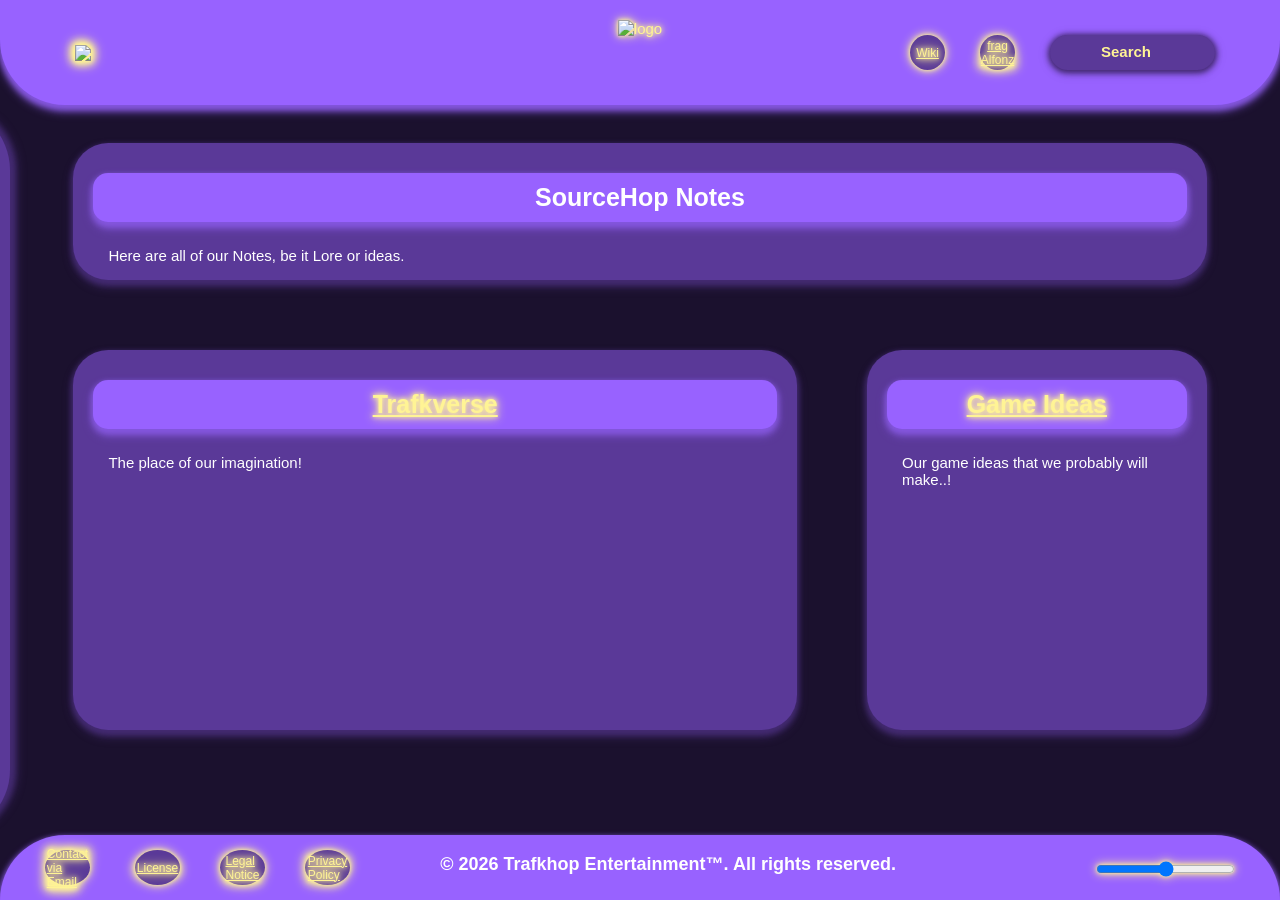
==== commit d1232af3: "sourcehop site v1" ====
--- a/index.html
+++ b/index.html
@@ -45,9 +45,16 @@
 
         <section id="trafkverse">
             <div class="header">
-                <h2><a href="trafkverse/trafkverse.html">Trafkverse</a></h2>
+                <h2><a class="do" href="trafkverse/trafkverse.html">Trafkverse</a></h2>
             </div>
             <p>The place of our imagination!</p>
+        </section>
+
+        <section id="gameideas">
+            <div class="header">
+                <h2><a class="do" href="gameideas/gameideas.html">Game Ideas</a></h2>
+            </div>
+            <p>Our game ideas that we probably will make..!</p>
         </section>
 
 
--- a/index/index.css
+++ b/index/index.css
@@ -1,62 +1,24 @@
-header p {
-    font-weight: bold;
-    padding-left: 35px;
-    font-size: 1.25vw;
-    opacity: 0;
-    transition: opacity .165s ease-in-out;
-    position: fixed;
-    top: 112px;
+#Notes {
+    left: 3%;
+    right: 3%;
+    top: 12%;
+    bottom: 65%;
 }
-
-header a:has(.mainlogo):hover + p {
-    opacity: 1;
-
+#trafkverse {
+    left: 3%;
+    right: 35%;
+    top: 35%;
+    bottom: 15%;
 }
-#NewestProjects {
-    left: 3%;
-    right: 45%;
-    top: 12%;
-    bottom: 35%;
-}
-#NewestProjects img {
-    max-width: 43%;
-    padding: 15px;
-}
-#NewestProjects iframe {
-    max-width: 43%;
-    padding: 15px;
-}
-#community {
+#gameideas {
     left: 65%;
     right: 3%;
-    top: 12%;
-    bottom: 35%;
-}
-#community img {
-    max-width: 43%;
-    padding: 15px;
-}
-#newerNews {
-    left: 3%;
-    right: 33%;
-    top: 115%;
-    bottom: -40%;
-}
-#ourWiki {
-    left: 5%;
-    right: 5%;
-    top: 65%;
-    bottom: -15%;
-}
-#askAlfonz {
-    left: 33%;
-    right: 3%;
-    top: 140%;
-    bottom: -65%;
+    top: 35%;
+    bottom: 15%;
 }
 
 #spacer {
-    bottom: -78%;
+    bottom: 0;
 }
 
 @media (max-width: 1000px) {
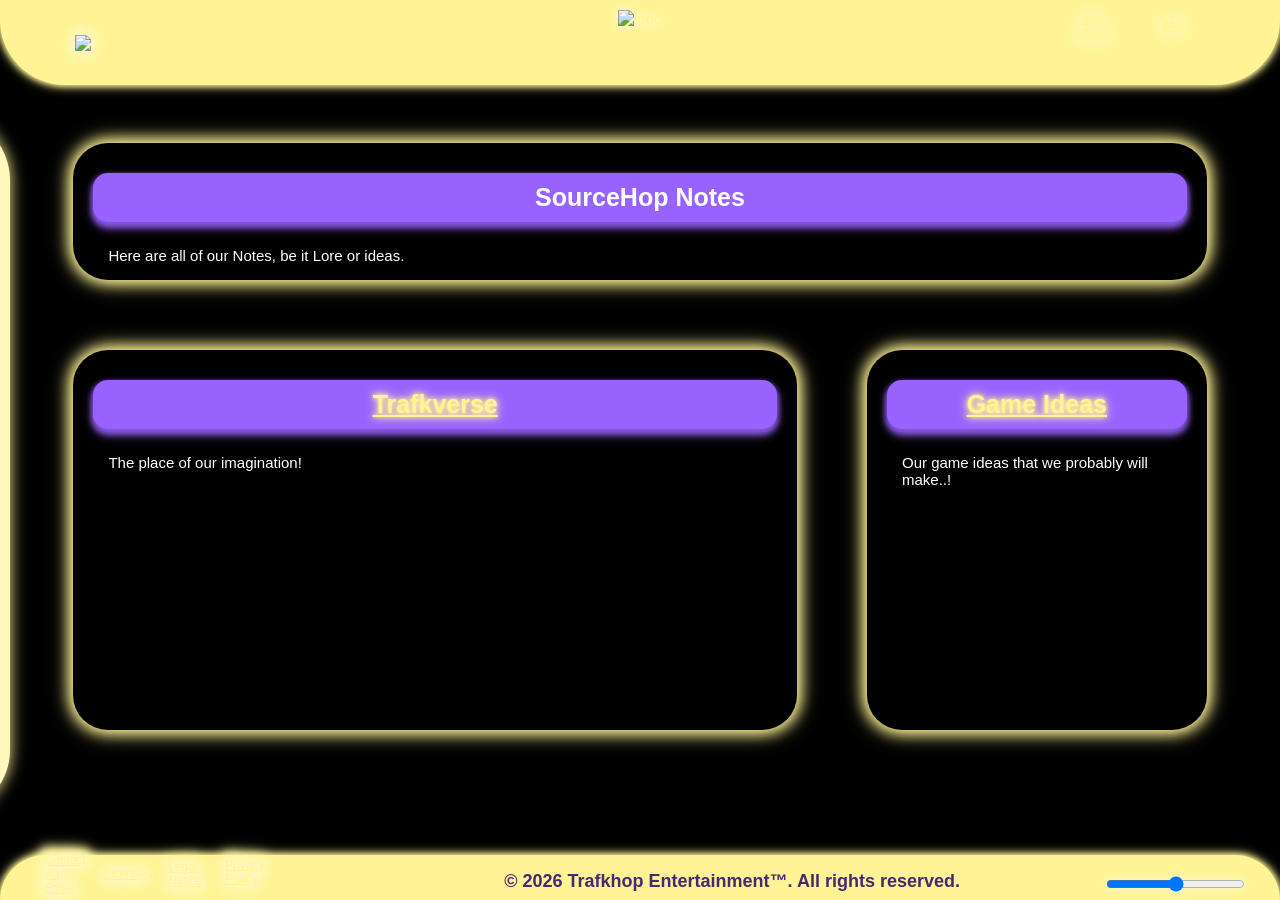
==== commit d7b683e1: "egr" ====
--- a/index.html
+++ b/index.html
@@ -21,13 +21,7 @@
             <input type="checkbox" id="MenuCheck" class="hidden-checkbox">
             <label for="MenuCheck" class="do"><img src="SourceHop-Images/TrafkSite/menu.png" class="do" id="MenuToggle"></label>
         </div>
-        <div class="do menu menudiv nav" id="Profile"><a class="do" href="">Profile</a></div>
-        <div class="do menu menudiv nav" id="Settings"><a class="do" href="">Settings</a></div>
         <div class="do menu menudiv nav" id="Tools"><a class="do" href="">Tools</a></div>
-        <div class="do menu menudiv nav" id="darkmode-wrapper">
-            <input type="checkbox" id="darkmode" class="hidden-checkbox">
-            <label for="darkmode" class="do">Light Mode</label>
-        </div>
     </header>
 
     <nav>
--- a/index/standard.css
+++ b/index/standard.css
@@ -1,13 +1,22 @@
+/* ============================================================
+   VARIABLES
+   ============================================================ */
+
 :root {
---Kraft: #fff495;
---Kraft-dark: #cdc477;
---otherKraft: #fff7bb;
---otherKraft-dark: #ccc595;
---Trafk: #5a3998;
---Trafk-dark: #432a71;
---otherTrafk: #9862ff;
---otherTrafk-dark: #8456dd;
-}
+    --Kraft:            #fff495;
+    --Kraft-dark:       #cdc477;
+    --otherKraft:       #fff7bb;
+    --otherKraft-dark:  #ccc595;
+    --Trafk:            #5a3998;
+    --Trafk-dark:       #432a71;
+    --otherTrafk:       #9862ff;
+    --otherTrafk-dark:  #8456dd;
+}
+
+
+/* ============================================================
+   RESET & BASE
+   ============================================================ */
 
 * {
     margin: 0;
@@ -15,91 +24,188 @@
     font-family: "Arial", sans-serif;
 }
 
+html {
+    height: 100%;
+    margin: 0;
+}
+
+body {
+    background-image: url("wiki/assets/SourceHop-Images/TrafkSite/13WorldsBG3.png");
+    background-color: black;
+    background-size: contain;
+    background-repeat: repeat-y;
+    display: flex;
+    flex-direction: column;
+    height: 100%;
+    margin: 0;
+}
+
+video, iframe, img, audio {
+    border: none;
+    max-width: 100%;
+    max-height: 100%;
+}
+
+.hidden {
+    display: none;
+}
+
+#spacer {
+    left: 0;
+    right: 0;
+    height: 35px;
+    opacity: 0;
+    display: flex !important;
+}
+
+
+/* ============================================================
+   TYPOGRAPHY
+   ============================================================ */
+
 h1, h2, h3, h4, p, li, header, footer, label {
-color: black;
-}
-
-h1, h1 a {
-    font-size: 30px;
-}
-h2, h2 a {
-    font-size: 25px;
-}
-h3, h3 a {
-    font-size: 20px;
-}
-h4, h4 a {
-    font-size: 18px;
-}
+    color: white;
+}
+
+h1, h1 a { font-size: 30px; }
+h2, h2 a { font-size: 25px; }
+h3, h3 a { font-size: 20px; }
+h4, h4 a { font-size: 18px; }
+
 p, li, a, label, p a, li a, label a {
     font-size: 15px;
     padding-bottom: 10px;
     padding-top: 10px;
 }
+
 li {
     list-style-position: outside;
     margin-left: 35px;
 }
-.nav a.do{
-    filter: drop-shadow(0px 0px 3px var(--Kraft)) drop-shadow(0px 0px 7px var(--Kraft));
+
+
+/* ============================================================
+   INTERACTIVE — .do GLOW EFFECT
+   ============================================================ */
+
+.do {
+    display: inline-flex;
+    flex-wrap: wrap;
+    transition: scale .165s ease-in-out;
+    filter: drop-shadow(0px 0px 2px var(--Kraft)) drop-shadow(0px 0px 5px var(--Kraft));
     color: var(--Kraft);
-}
-.nav h1 {
-    color: var(--Kraft);
-}
+    padding-left: 5px;
+    padding-right: 5px;
+}
+
+.do:hover {
+    cursor: pointer;
+    scale: 1.065;
+}
+
+
+/* ============================================================
+   NAVIGATION — BUBBLE STYLE
+   ============================================================ */
+
+.nav {
+    margin-top: 3px;
+    margin-bottom: 3px;
+    width: 85px;
+    height: 85px;
+    align-content: center;
+    justify-content: center;
+    background-image: url("wiki/assets/SourceHop-Images/TrafkSite/tb.png");
+    background-color: transparent;
+    background-size: 100% 100%;
+    background-repeat: no-repeat;
+}
+
+.nav:hover {
+    background-image: url("wiki/assets/SourceHop-Images/TrafkSite/tbs.png");
+}
+
+.nav.nodo {
+    height: 35px;
+    width: 65px;
+    padding: 5px;
+    background-image: url("wiki/assets/SourceHop-Images/TrafkSite/tb.png");
+}
+
+
+/* ============================================================
+   NAVIGATION — SIDEBAR NAV
+   ============================================================ */
+
+nav {
+    top: 115px;
+    bottom: 85px;
+    padding-top: 35px;
+    padding-bottom: 35px;
+    display: flex;
+    width: 115px;
+    position: fixed;
+    left: -105px;
+    background: var(--otherKraft);
+    align-items: center;
+    justify-content: flex-start;
+    flex-direction: column;
+    filter: drop-shadow(0px 0px 8px var(--Kraft));
+    gap: 2%;
+    z-index: 555;
+    overflow: scroll;
+    scroll-behavior: smooth;
+    scrollbar-width: thin;
+    border-top-right-radius: 65px;
+    border-bottom-right-radius: 65px;
+    transition: left 0.085s ease-in-out;
+}
+
+nav:hover {
+    left: 0;
+}
+
 nav .do {
     padding-left: 0;
     padding-right: 0;
 }
-.nav {
-    background: var(--Trafk);
-    margin-top: 5px;
-    margin-bottom: 5px;
-    border-radius: 50%;
-    width: 55px;
-    height: 55px;
-    align-content: center;
-    justify-content: center;
-    flex-shrink: 0;
-}
-.do {
-    display: inline-flex;
-    flex-wrap: wrap;
-    filter: drop-shadow(0px 0px 2px var(--Trafk)) drop-shadow(0px 0px 5px var(--Trafk));
-    transition: scale .165s ease-in-out;
-    color: var(--Trafk);
-    padding-left: 5px;
-    padding-right: 5px;
-}
+
 nav .nodo:hover {
     scale: 1 !important;
 }
-.nav a.nodo {
-    color: var(--Kraft);
-}
-.do:hover {
-    cursor: pointer;
-    scale: 1.065;
-}
-.nav.nodo {
-    border-radius: 0;
-    height: 35px;
-    width: 65px;
-    padding: 5px;
-}
-
-html {
-    height: 100%;
-    margin: 0;
-}
-
-body {
-    background: #fffdf2;
-    display: flex;
-    flex-direction: column;
-    height: 100%;
-    margin: 0;
-}
+
+
+/* ============================================================
+   SECTION HEADER BAR
+   ============================================================ */
+
+.header {
+    margin-left: -15px;
+    margin-right: -15px;
+    margin-top: -5px;
+    padding: 10px;
+    background: var(--otherTrafk);
+    filter: drop-shadow(0px 3px 3px var(--otherTrafk-dark)) drop-shadow(0px 3px 3px var(--otherTrafk-dark));
+    margin-bottom: 15px;
+    border-radius: 15px;
+    text-align: center;
+}
+
+.header .do {
+    padding: 0;
+}
+
+.date p {
+    position: absolute;
+    top: -5px;
+    right: 5px;
+    font-size: 10px;
+}
+
+
+/* ============================================================
+   LAYOUT — MAIN
+   ============================================================ */
 
 main {
     display: flex;
@@ -114,369 +220,319 @@
     padding-bottom: 85px;
     position: relative;
 }
-header {
-    padding: 10px;
-    display: flex;
-    position: fixed;
-    top: 0;
-    left: 0;
-    right: 0;
-    height: 85px;
-    align-items: center;
-    justify-content: center;
-    text-align: center;
-    background: var(--Kraft);
-    filter: drop-shadow(0px 3px 7px var(--otherKraft-dark)) drop-shadow(0px 3px 7px var(--Kraft-dark));
-    z-index: 999;
-    border-bottom-left-radius: 65px;
-    border-bottom-right-radius: 65px;
-}
-header .mainlogo {
-    height: 65px;
-    width: auto;
-}
-header #menuimg {
-    height: 35px;
-    width: auto;
-    position: fixed;
-    left: 65px;
-    display: flex;
-    padding: 0;
-    top: 35px;
-    margin: 0;
-}
-header #search {
-    position: fixed;
-    right: 65px;
-    border: none;
-    height: 35px;
-    width: 165px;
-    background: var(--otherKraft);
-    filter: drop-shadow(0px 3px 5px var(--otherKraft-dark)) drop-shadow(0px 3px 5px var(--otherKraft-dark));
-    border-radius: 35px;
-}
-header input[type="search"]::placeholder {
-    text-align: center;
-    font-size: 15px;
-    color: var(--Trafk);
-    font-weight: bolder;
-}
-.menu {
-    width: 35px;
-    height: 35px;
-    position: fixed;
-    padding: 0;
-    background: var(--Trafk);
-    border-radius: 50%;
-    align-content: center;
-    justify-content: center;
-}
-.menu a.do, .menu a {
-    font-size: 12px;
-    filter: drop-shadow(0px 0px 3px var(--Kraft)) drop-shadow(0px 0px 7px var(--Kraft));
-    color: var(--Kraft);
-}
-#menu {
-    position: fixed;
-    left: 65px;
-    width: 35px;
-    padding: 0;
-    margin: 0;
-}
-#menu:has(input:checked) ~ .menudiv {
-    display: flex;
-}
-.menudiv{
-    display: none;
-    position: fixed;
-    padding: 0;
-    margin: 0;
-
-}
-#Profile {
-    left: 135px;
-}
-#Settings {
-    left: 205px;
-}
-#Tools {
-    left: 275px;
-}
-#darkmode-wrapper {
-    left: 345px;
-}
-#darkmode-wrapper label {
-    left: 285px;
-    font-size: 12px;
-    filter: drop-shadow(0px 0px 3px var(--Kraft)) drop-shadow(0px 0px 7px var(--Kraft));
-    color: var(--Kraft);
-    user-select: none;
-}
-.hidden-checkbox {
-    position: fixed;
-    opacity: 0;
-    height: 0;
-    width: 0;
-}
-#wikih {
-    right: 335px;
-}
-#chatbot {
-    right: 265px;
-}
-footer {
-    justify-content: center;
-    padding: 0;
-    display: flex;
-    left: 0;
-    right: 0;
-    bottom: 0;
-    height: 65px;
-    background: var(--Kraft);
-    filter: drop-shadow(0px -3px 7px var(--otherKraft-dark)) drop-shadow(0px -3px 7px var(--Kraft-dark));
-    flex-shrink: 0;
-    z-index: 999;
-    border-top-left-radius: 65px;
-    border-top-right-radius: 65px;
-    position: fixed;
-}
-#rights {
-    position: absolute;
-    right: 30%;
-    bottom: 25px;
-}
-#contact {
-    position: absolute;
-    bottom: 10px;
-    left: 45px;
-}
-#license {
-    position: absolute;
-    bottom: 10px;
-    left: 135px;
-}
-#legalnotice {
-    position: absolute;
-    bottom: 10px;
-    left: 220px;
-}
-#privacyPolicy {
-    position: absolute;
-    bottom: 10px;
-    left: 305px;
-}
-#volume {
-    position: absolute;
-    bottom: 23px;
-    right: 45px;
-}
+
 section {
     position: absolute;
     margin: 35px;
     padding: 35px;
     padding-bottom: 10px !important;
-    background: var(--otherKraft);
-    filter: drop-shadow(0px 3px 3px var(--otherKraft-dark)) drop-shadow(0px 3px 3px var(--otherKraft-dark));
+    background: black;
+    filter: drop-shadow(0px 0px 8px var(--Kraft)) drop-shadow(0px 0px 8px var(--Kraft));
     overflow: scroll;
     scroll-behavior: smooth;
     border-radius: 35px;
 }
-nav {
-    top: 105px;
-    bottom: 65px;
-    padding-top: 35px;
-    padding-bottom: 35px;
-    display: flex;
-    width: 85px;
-    position: fixed;
-    left: -75px;
-    background: var(--otherKraft);
+
+
+/* ============================================================
+   HEADER
+   ============================================================ */
+
+header {
+    padding: 10px;
+    display: flex;
+    position: fixed;
+    top: 0;
+    left: 0;
+    right: 0;
+    height: 65px;
     align-items: center;
-    justify-content: flex-start;
-    flex-direction: column;
-    filter: drop-shadow(0px 3px 7px var(--otherKraft-dark)) drop-shadow(0px 3px 7px var(--otherKraft-dark));
-    gap: 2%;
-    z-index: 555;
-    overflow: scroll;
-    scroll-behavior: smooth;
-    scrollbar-width: thin;
-    border-top-right-radius: 65px;
+    justify-content: center;
+    text-align: center;
+    background: var(--Kraft);
+    filter: drop-shadow(0px 0px 3px var(--Kraft)) drop-shadow(0px 0px 5px var(--Kraft));
+    border-bottom-left-radius: 65px;
     border-bottom-right-radius: 65px;
-    transition: left 0.085s ease-in-out;
-}
-nav:hover {
-    left: 0;
-}
-.header {
-    margin-left: -15px;
-    margin-right: -15px;
-    margin-top: -5px;
-    padding: 10px;
-    background: var(--Kraft);
-    filter: drop-shadow(0px 3px 3px var(--Kraft-dark)) drop-shadow(0px 3px 3px var(--Kraft-dark));
-    margin-bottom: 15px;
-    border-radius: 15px;
+    z-index: 999;
+}
+
+header .do,
+footer .do {
+    filter: drop-shadow(0px 0px 3px var(--otherKraft)) drop-shadow(0px 0px 5px var(--otherKraft));
+}
+
+header .mainlogo {
+    height: 65px;
+    width: auto;
+}
+
+header #search {
+    position: fixed;
+    right: 65px;
+    bottom: 5px;
+    border: none;
+    height: 35px;
+    width: 165px;
+    background-image: url("wiki/assets/SourceHop-Images/TrafkSite/tb.png");
+    background-color: transparent;
+    background-size: 100% 100%;
+    background-repeat: no-repeat;
+}
+
+header #search:hover {
+    background-image: url("wiki/assets/SourceHop-Images/TrafkSite/tbs.png");
+}
+
+header input[type="search"]::placeholder {
     text-align: center;
-}
-.header .do {
-    padding: 0;
-}
-.date p {
-    position:absolute;
-    top: -5px;
-    right: 5px;
-    font-size: 10px;
-}
-
-video, iframe, img, audio {
-    border: none;
-    max-width: 100%;
-    max-height: 100%;
-}
-.hidden {
-    display: none;
-}
-footer .nav {
+    font-size: 15px;
+    font-weight: bolder;
+    color: var(--Kraft);
+}
+
+header #chatbot,
+header #wikih {
+    position: fixed;
+    min-width: 35px;
+    min-height: 35px;
     max-width: 35px;
     max-height: 35px;
-}
+    right: 85px;
+    top: 5px;
+}
+
+header #chatbot {
+    right: 165px;
+}
+
+header #menuimg {
+    height: 35px;
+    width: auto;
+    position: fixed;
+    left: 65px;
+    display: flex;
+    padding: 0;
+    top: 35px;
+    margin: 0;
+}
+
+
+/* ============================================================
+   MENU (HEADER DROPDOWN)
+   ============================================================ */
+
+#menu {
+    position: fixed;
+    left: 65px;
+    width: 35px;
+    padding: 0;
+    margin: 0;
+}
+
+.hidden-checkbox {
+    position: fixed;
+    opacity: 0;
+    height: 0;
+    width: 0;
+}
+
+.menudiv {
+    display: none;
+    position: fixed;
+    padding: 0;
+    margin: 0;
+}
+
+#menu:has(input:checked) ~ .menudiv {
+    display: flex;
+}
+
+.nav.menudiv {
+    max-width: 65px;
+    max-height: 65px;
+}
+
+.menu a.do,
+.menu a {
+    font-size: 12px;
+    filter: drop-shadow(0px 0px 3px var(--Kraft)) drop-shadow(0px 0px 5px var(--Kraft));
+    color: var(--Kraft);
+}
+
+/* Menu item positions */
+#Tools  { left: 135px; }
+#wikih  { right: 335px; }
+#chatbot { right: 265px; }
+
+
+/* ============================================================
+   FOOTER
+   ============================================================ */
+
+footer {
+    justify-content: center;
+    padding: 0;
+    display: flex;
+    position: fixed;
+    left: 0;
+    right: 0;
+    bottom: 0;
+    height: 45px;
+    background: var(--Kraft);
+    filter: drop-shadow(0px 0px 3px var(--Kraft)) drop-shadow(0px 0px 5px var(--Kraft));
+    flex-shrink: 0;
+    z-index: 999;
+    border-top-left-radius: 65px;
+    border-top-right-radius: 65px;
+}
+
+footer .nav {
+    max-width: 30px;
+    max-height: 30px;
+}
+
 footer a {
     font-size: 12px;
 }
-#spacer {
-    left: 0;
-    right: 0;
-    height: 35px;
-    opacity: 0;
-}
+
+/* Footer link positions */
+#rights        { color: var(--Trafk-dark); position: absolute; right: 25%;  bottom: 8px; }
+#contact       { position: absolute; bottom: 8px; left: 45px; }
+#license       { position: absolute; bottom: 8px; left: 105px; }
+#legalnotice   { position: absolute; bottom: 8px; left: 165px; }
+#privacyPolicy { position: absolute; bottom: 10px; left: 225px; }
+#volume        { position: absolute; bottom: 8px; right: 35px; }
+
+
+/* ============================================================
+   RESPONSIVE — max-width: 1080px
+   ============================================================ */
 
 @media (max-width: 1080px) {
-    section {
-        margin: 15px;
-        padding: 15px;
-    }
+
+    /* Typography */
+    h1, h1 a { font-size: 12px; }
+    h2, h2 a { font-size: 8px; }
+    h3, h3 a { font-size: 18px; }
+    h4, h4 a { font-size: 15px; }
+
+    p, li, a, label {
+        font-size: 10px;
+    }
+
+    li {
+        margin-left: 21px;
+    }
+
+    /* Layout */
     main {
         flex-direction: column;
         align-items: center;
         justify-content: center;
     }
-    h1, h1 a {
-        font-size: 25px;
-    }
-    h2, h2 a {
-        font-size: 23px;
-    }
-    h3, h3 a {
-        font-size: 18px;
-    }
-    h4, h4 a {
-        font-size: 15px;
-    }
-    p, li, a, label {
-        font-size: 10px;
-    }
-    li {
-        margin-left: 21px;
-    }
-    footer {
-        gap: 2%;
-        height: 45px;
-    }
+
+    section {
+        margin: 15px;
+        padding: 15px;
+        border-radius: 23px;
+    }
+
+    .header {
+        margin: 5px;
+    }
+
     .date p {
         top: 65%;
         font-size: 8px;
         font-weight: bold;
     }
+
+    /* Header */
     header {
         height: 45px;
     }
+
     header .mainlogo {
         height: 35px;
         padding: 0;
     }
+
+    .nav.menudiv {
+        max-width: 35px;
+        max-height: 35px;
+    }
+
     header #search {
         height: 25px;
-        width: 135px;
+        width: 65px;
         right: 35px;
-    }
+        bottom: 5px;
+    }
+
     header input[type="search"]::placeholder {
-    font-size: 8px;
-    }
-    .header {
-        margin: 5px;
-    }
-    #search {
-        max-width: 35px;
-    }
+        font-size: 8px;
+    }
+
     header #menuimg {
         max-height: 25px;
         left: 35px;
         top: 20px;
     }
-    #volume {
-        max-width: 35px;
-    }
+
+    header #chatbot,
+    header #wikih {
+        min-width: 20px;
+        min-height: 20px;
+        max-width: 20px;
+        max-height: 20px;
+        right: 35px;
+        top: 5px;
+    }
+
+    header #chatbot {
+        right: 75px;
+    }
+
+    header #chatbot a {
+        font-size: 7px;
+    }
+
+    nav {
+        width: 65px;
+        left: -50px;
+    }
+    nav .nav {
+        max-width: 45px;
+        max-height: 45px;
+    }
+
+
+    /* Footer */
     footer {
-    height: 65px;
-    gap: 0 !important;
-    }
+        height: 35px;
+    }
+
     footer h4 {
         font-size: 6px;
     }
-    header #chatbot, header #wikih {
-    min-width: 15px;
-    min-height: 15px;
-    max-width: 15px;
-    max-height: 15px;
-    right: 80px;
-}
-header #chatbot a {
-    font-size: 7px;
-}
-}
-
-html.dark-mode {
-    body {
-        background: #1b112e;
-    }
-
-    .do {
-        filter: drop-shadow(0px 0px 2px var(--Kraft)) drop-shadow(0px 0px 5px var(--Kraft));
-        color: var(--Kraft);
-    }
-
-    header h1, footer, h1, h2, h3, h4, p, li, label {
-        color: white;
-    }
-
-    header {
-        background: var(--otherTrafk);
-        filter: drop-shadow(0px 3px 3px var(--otherTrafk-dark)) drop-shadow(0px 3px 3px var(--otherTrafk-dark));
-    }
-
-    section {
-        background: var(--Trafk);
-        filter: drop-shadow(0px 3px 3px var(--Trafk-dark)) drop-shadow(0px 3px 3px var(--Trafk-dark));
-    }
-
-    nav {
-        background: var(--Trafk);
-        filter: drop-shadow(3px 0px 3px var(--Trafk-dark)) drop-shadow(3px 0px 3px var(--Trafk-dark));
-    }
-    footer {
-        background: var(--otherTrafk);
-        filter: drop-shadow(0px 3px 3px var(--otherTrafk-dark)) drop-shadow(0px 3px 3px var(--otherTrafk-dark));
-    }
-
-    .header {
-        background: var(--otherTrafk);
-        filter: drop-shadow(0px 3px 3px var(--otherTrafk-dark)) drop-shadow(0px 3px 3px var(--otherTrafk-dark));
-    }
-    header #search {
-        background: var(--Trafk);
-        filter: drop-shadow(0px 1px 3px var(--Trafk-dark)) drop-shadow(0px 1px 3px var(--Trafk-dark));
-    }
-    header input[type="search"]::placeholder {
-    color: var(--Kraft);
-    }
-}
+
+    footer .nav {
+        max-width: 35px;
+        max-height: 15px;
+    }
+
+    footer .nav a {
+        font-size: 5px;
+    }
+
+    footer #volume {
+        width: 45px;
+    }
+
+    #rights {
+        position: absolute;
+        right: 15%;
+        bottom: 8px;
+    }
+
+}
